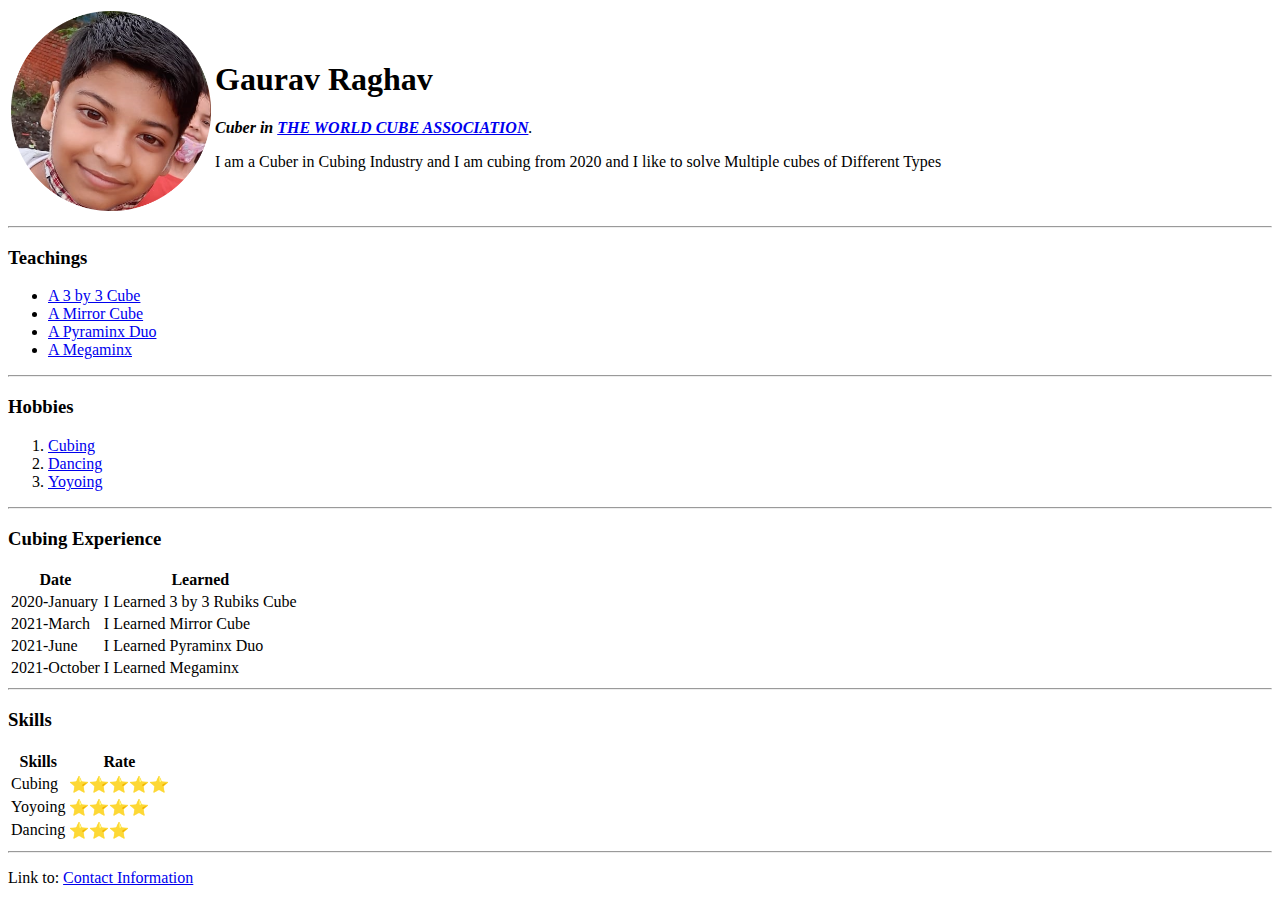
==== index.html @ fd3b7a5d "Change the name of New-CV" ====
<!DOCTYPE html>
<html lang="en" dir="ltr">

<head>
  <meta charset="utf-8">
  <title>CubiK WorlD</title>
  <link rel="stylesheet" href="css/styles.css">
  <link rel="icon" href="favicon.ico">
</head>

<body>
  <table>
    <tr>
      <td><img src="Gaurav.jpg-modified.png" alt="Gaurav" width="200" height="200"></td>
      <td>
        <h1>Gaurav Raghav</h1>
        <p><em><strong>Cuber in <a href="https://www.worldcubeassociation.org/">THE WORLD CUBE ASSOCIATION</a></strong>.</em></p>
        <p>I am a Cuber in Cubing Industry and I am cubing from 2020 and I like to solve Multiple cubes of Different Types</p>
      </td>
    </tr>
  </table>
  <hr>
  <h3>Teachings</h3>
  <ul>
    <li><a href="https://www.youtube.com/watch?v=7Ron6MN45LY">A 3 by 3 Cube</a></li>
    <li><a href="https://www.youtube.com/watch?v=asaVCDvLfRE">A Mirror Cube</a></li>
    <li><a href="https://www.youtube.com/watch?v=xB9OFNyi-Uk">A Pyraminx Duo</a></li>
    <li><a href="https://www.youtube.com/watch?v=oVRooYDvRqg">A Megaminx</a></li>
  </ul>
  <hr>
  <h3>Hobbies</h3>
  <ol>
    <li><a href="https://cdn.shopify.com/s/files/1/0270/0342/0758/files/how_to_become_master_at_cubing.jpg?v=1624976665">Cubing</a></li>
    <li><a href="https://miro.medium.com/focal/1200/900/49/55/1*rLaMpAivyArSLpGeLHX03g.jpeg">Dancing</a></li>
    <li><a href="https://media.wired.com/photos/5acbb6714e6fb219a7711db0/master/w_1600%2Cc_limit/01_Chona-Kasinger.jpg">Yoyoing</a></li>
  </ol>
  <hr>
  <h3>Cubing Experience</h3>
  <table>
    <thead>
      <tr>
        <th>Date</th>
        <th>Learned</th>
      </tr>
    </thead>
    <tbody>
      <tr>
        <td>2020-January</td>
        <td>I Learned 3 by 3 Rubiks Cube</td>
      </tr>
      <tr>
        <td>2021-March</td>
        <td>I Learned Mirror Cube</td>
      </tr>
      <tr>
        <td>2021-June</td>
        <td>I Learned Pyraminx Duo</td>
      </tr>
      <tr>
        <td>2021-October</td>
        <td>I Learned Megaminx</td>
      </tr>
    </tbody>
  </table>
  <hr>
  <h3>Skills</h3>
  <table>
    <tr>
      <th>Skills</th>
      <th>Rate</th>
    </tr>
    <tr>
      <td>Cubing</td>
      <td>⭐⭐⭐⭐⭐</td>
    </tr>
    <tr>
      <td>Yoyoing</td>
      <td>⭐⭐⭐⭐</td>
    </tr>
    <tr>
      <td>Dancing</td>
      <td>⭐⭐⭐</td>
    </tr>
  </table>
  <hr>
  <p>Link to: <a href="Contact.html">Contact Information</a></p>
</body>

</html>
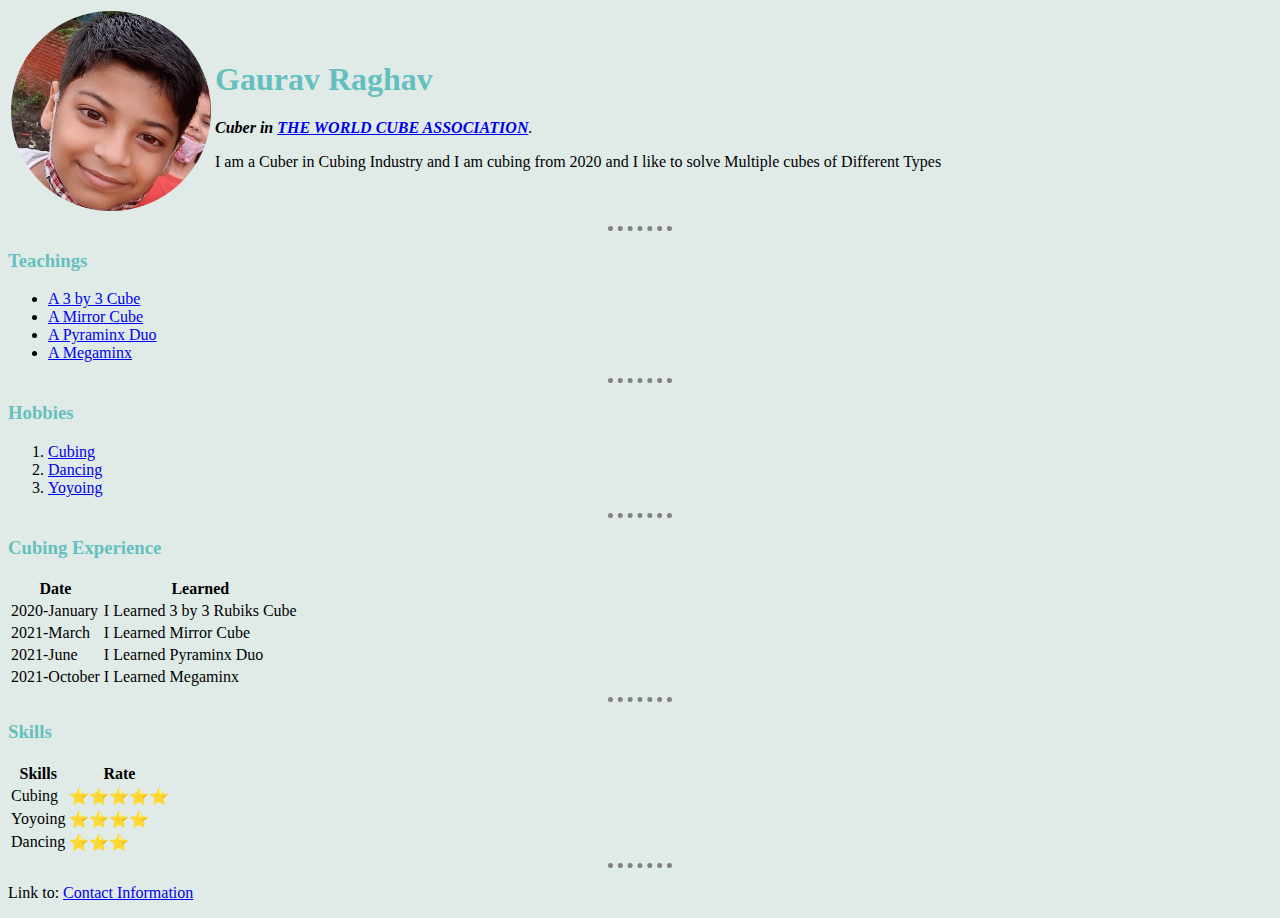
==== commit 24cc4725: "change CSS" ====
--- a/index.html
+++ b/index.html
@@ -4,7 +4,7 @@
 <head>
   <meta charset="utf-8">
   <title>CubiK WorlD</title>
-  <link rel="stylesheet" href="css/styles.css">
+  <link rel="stylesheet" href="CSS/styles.css">
   <link rel="icon" href="favicon.ico">
 </head>
 
--- a/CSS/styles.css
+++ b/CSS/styles.css
@@ -0,0 +1,25 @@
+/****************************************TAG Selector****************************************/
+
+
+
+
+body {
+  background-color: #e0ebe8;
+}
+hr {
+  border-style: none;
+  border-top-style: dotted;
+  border-color: grey;
+  border-width: 5px;
+  width: 5%;
+}
+h1 {
+  color: #66BFBF;
+}
+h3 {
+  color: #66BFBF;
+}
+
+
+
+/*****************************************CLASS SELECTOR***************************************/
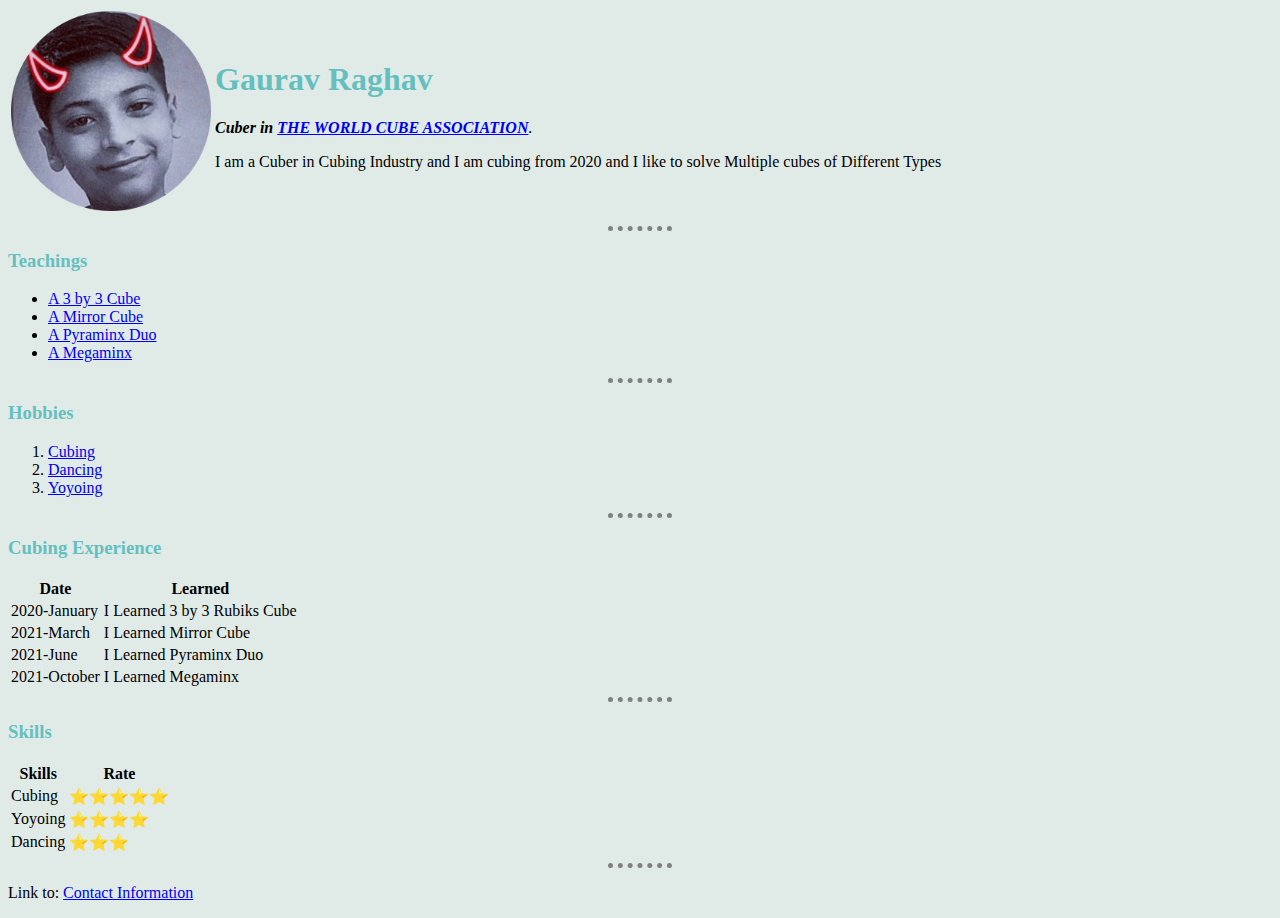
==== commit ce55b669: "Update index.html" ====
--- a/index.html
+++ b/index.html
@@ -11,7 +11,7 @@
 <body>
   <table>
     <tr>
-      <td><img src="Gaurav.jpg-modified.png" alt="Gaurav" width="200" height="200"></td>
+      <td><img src="Gaurav.jpg.png" alt="Gaurav" width="200" height="200"></td>
       <td>
         <h1>Gaurav Raghav</h1>
         <p><em><strong>Cuber in <a href="https://www.worldcubeassociation.org/">THE WORLD CUBE ASSOCIATION</a></strong>.</em></p>
--- a/CSS/styles.css
+++ b/CSS/styles.css
@@ -5,6 +5,7 @@
 
 body {
   background-color: #e0ebe8;
+  font-family: cursive;
 }
 hr {
   border-style: none;
@@ -23,3 +24,20 @@
 
 
 /*****************************************CLASS SELECTOR***************************************/
+
+
+.Message {
+  background-color: #e0ebe8;
+}
+
+.Submit {
+  background-color: #e0ebe8;
+}
+
+.Gmail {
+  background-color: #e0ebe8;
+}
+
+.Name {
+  background-color: #e0ebe8;
+}
